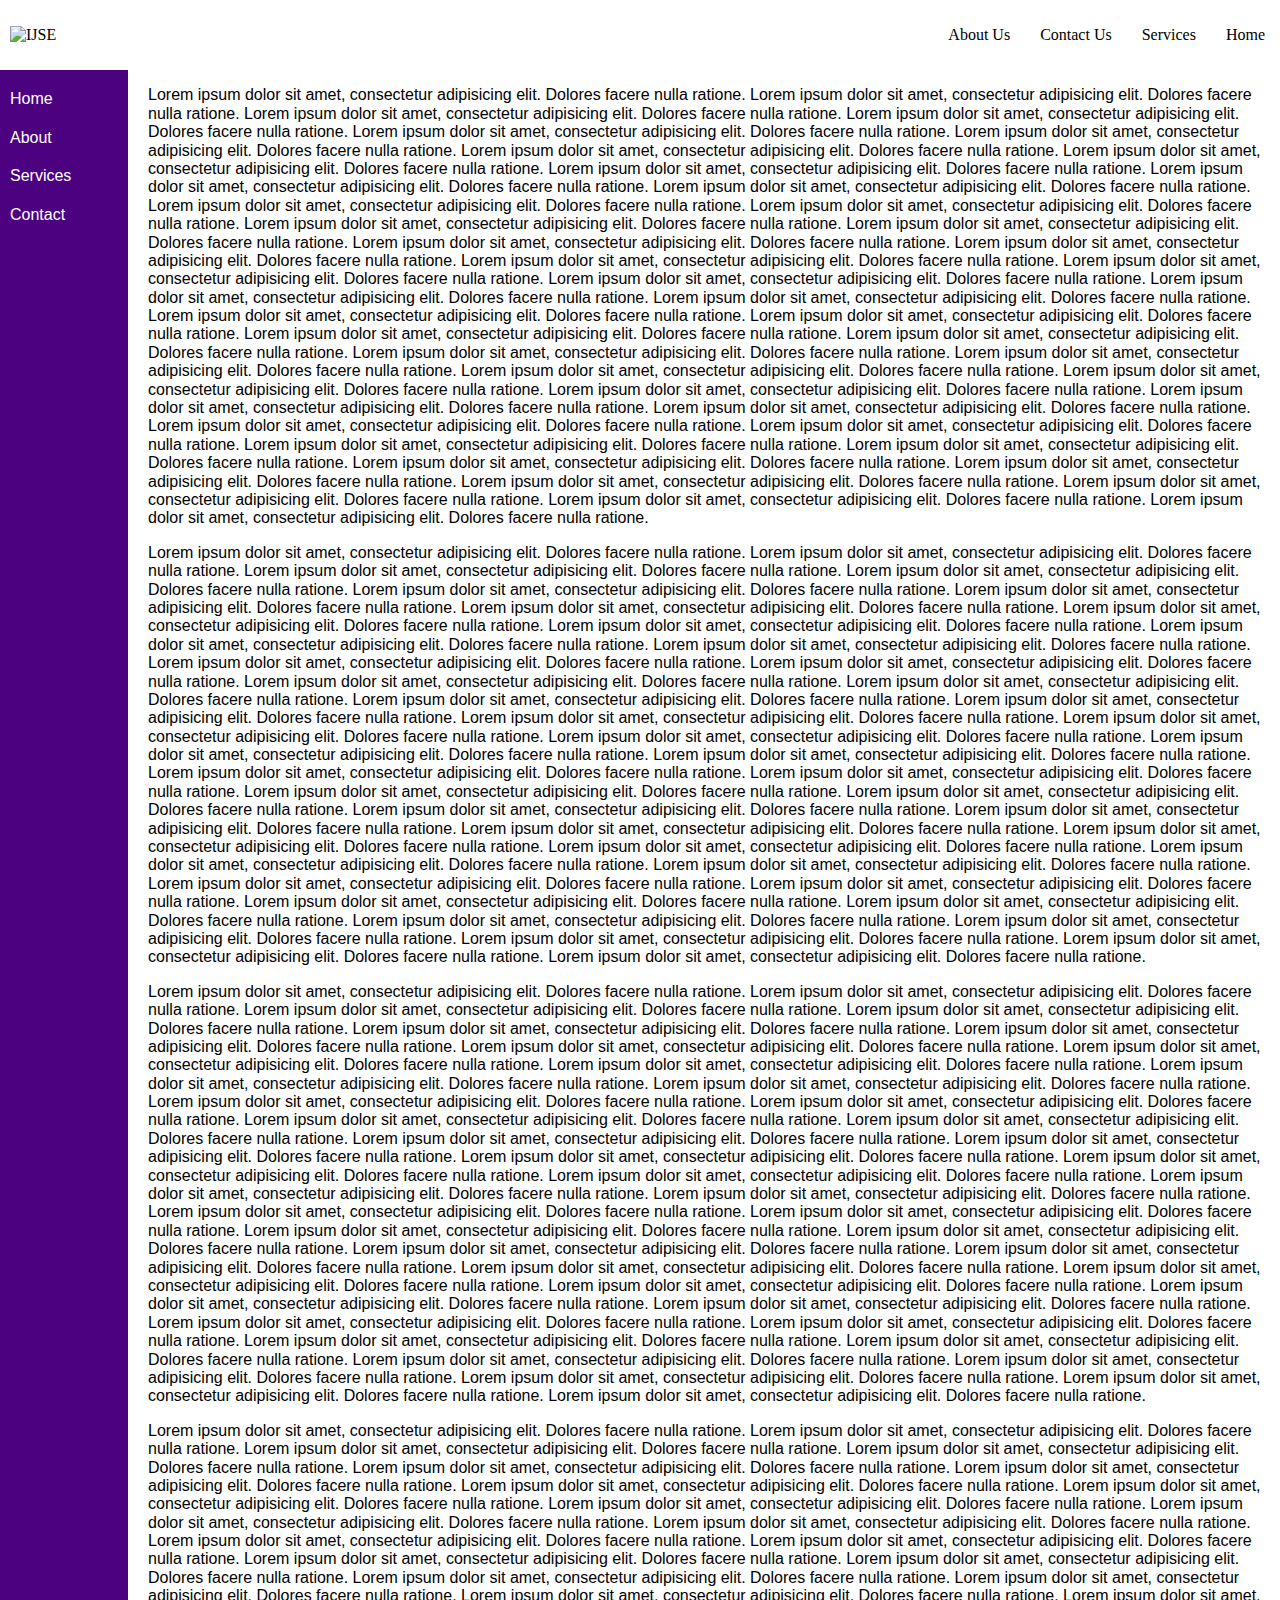
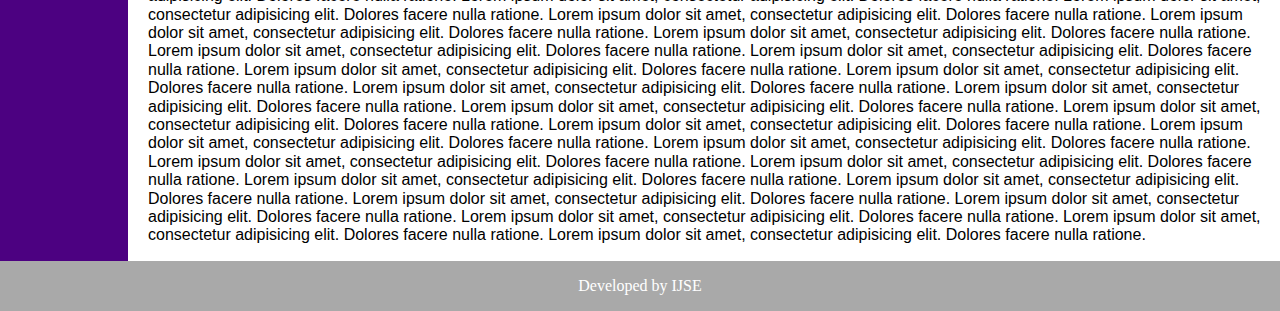
==== 02_case/index.html @ 8b56d0ed "done Assignment_03 case_02" ====
<!DOCTYPE html>
<html lang="en">
<head>
    <meta charset="UTF-8">
    <title>case02</title>
    <link rel="stylesheet" href="../02_case/assets/normalize.css">
    <link rel="stylesheet" href="../02_case/assets/style.css">
    <style>
    </style>

</head>
<body>
<header>
    <nav id="navbar">
        <img src="/case02/assets/Ijse_logo.png" alt="IJSE" height="4%" width="5%" id="icon">
        <ul>
            <li><a href="#">Home</a></li>
            <li><a href="#">Services</a></li>
            <li><a href="#">Contact Us</a></li>
            <li><a href="#">About Us</a></li>
        </ul>
    </nav>
</header>
<section id="content">
    <div class="sidebar">
        <a href="#">Home</a>
        <a href="#">About</a>
        <a href="#">Services</a>
        <a href="#">Contact</a>
    </div>
    <div id="text">
        <p>Lorem ipsum dolor sit amet, consectetur adipisicing elit. Dolores facere nulla ratione.
            Lorem ipsum dolor sit amet, consectetur adipisicing elit. Dolores facere nulla ratione.
            Lorem ipsum dolor sit amet, consectetur adipisicing elit. Dolores facere nulla ratione.
            Lorem ipsum dolor sit amet, consectetur adipisicing elit. Dolores facere nulla ratione.
            Lorem ipsum dolor sit amet, consectetur adipisicing elit. Dolores facere nulla ratione.
            Lorem ipsum dolor sit amet, consectetur adipisicing elit. Dolores facere nulla ratione.
            Lorem ipsum dolor sit amet, consectetur adipisicing elit. Dolores facere nulla ratione.
            Lorem ipsum dolor sit amet, consectetur adipisicing elit. Dolores facere nulla ratione.
            Lorem ipsum dolor sit amet, consectetur adipisicing elit. Dolores facere nulla ratione.
            Lorem ipsum dolor sit amet, consectetur adipisicing elit. Dolores facere nulla ratione.
            Lorem ipsum dolor sit amet, consectetur adipisicing elit. Dolores facere nulla ratione.
            Lorem ipsum dolor sit amet, consectetur adipisicing elit. Dolores facere nulla ratione.
            Lorem ipsum dolor sit amet, consectetur adipisicing elit. Dolores facere nulla ratione.
            Lorem ipsum dolor sit amet, consectetur adipisicing elit. Dolores facere nulla ratione.
            Lorem ipsum dolor sit amet, consectetur adipisicing elit. Dolores facere nulla ratione.
            Lorem ipsum dolor sit amet, consectetur adipisicing elit. Dolores facere nulla ratione.
            Lorem ipsum dolor sit amet, consectetur adipisicing elit. Dolores facere nulla ratione.
            Lorem ipsum dolor sit amet, consectetur adipisicing elit. Dolores facere nulla ratione.
            Lorem ipsum dolor sit amet, consectetur adipisicing elit. Dolores facere nulla ratione.
            Lorem ipsum dolor sit amet, consectetur adipisicing elit. Dolores facere nulla ratione.
            Lorem ipsum dolor sit amet, consectetur adipisicing elit. Dolores facere nulla ratione.
            Lorem ipsum dolor sit amet, consectetur adipisicing elit. Dolores facere nulla ratione.
            Lorem ipsum dolor sit amet, consectetur adipisicing elit. Dolores facere nulla ratione.
            Lorem ipsum dolor sit amet, consectetur adipisicing elit. Dolores facere nulla ratione.
            Lorem ipsum dolor sit amet, consectetur adipisicing elit. Dolores facere nulla ratione.
            Lorem ipsum dolor sit amet, consectetur adipisicing elit. Dolores facere nulla ratione.
            Lorem ipsum dolor sit amet, consectetur adipisicing elit. Dolores facere nulla ratione.
            Lorem ipsum dolor sit amet, consectetur adipisicing elit. Dolores facere nulla ratione.
            Lorem ipsum dolor sit amet, consectetur adipisicing elit. Dolores facere nulla ratione.
            Lorem ipsum dolor sit amet, consectetur adipisicing elit. Dolores facere nulla ratione.
            Lorem ipsum dolor sit amet, consectetur adipisicing elit. Dolores facere nulla ratione.
            Lorem ipsum dolor sit amet, consectetur adipisicing elit. Dolores facere nulla ratione.
            Lorem ipsum dolor sit amet, consectetur adipisicing elit. Dolores facere nulla ratione.
            Lorem ipsum dolor sit amet, consectetur adipisicing elit. Dolores facere nulla ratione.
            Lorem ipsum dolor sit amet, consectetur adipisicing elit. Dolores facere nulla ratione.
            Lorem ipsum dolor sit amet, consectetur adipisicing elit. Dolores facere nulla ratione.
            Lorem ipsum dolor sit amet, consectetur adipisicing elit. Dolores facere nulla ratione.
            Lorem ipsum dolor sit amet, consectetur adipisicing elit. Dolores facere nulla ratione.
            Lorem ipsum dolor sit amet, consectetur adipisicing elit. Dolores facere nulla ratione.
            Lorem ipsum dolor sit amet, consectetur adipisicing elit. Dolores facere nulla ratione.
            Lorem ipsum dolor sit amet, consectetur adipisicing elit. Dolores facere nulla ratione.
            Lorem ipsum dolor sit amet, consectetur adipisicing elit. Dolores facere nulla ratione.
            Lorem ipsum dolor sit amet, consectetur adipisicing elit. Dolores facere nulla ratione.
        </p>
        <p>
            Lorem ipsum dolor sit amet, consectetur adipisicing elit. Dolores facere nulla ratione.
            Lorem ipsum dolor sit amet, consectetur adipisicing elit. Dolores facere nulla ratione.
            Lorem ipsum dolor sit amet, consectetur adipisicing elit. Dolores facere nulla ratione.
            Lorem ipsum dolor sit amet, consectetur adipisicing elit. Dolores facere nulla ratione.
            Lorem ipsum dolor sit amet, consectetur adipisicing elit. Dolores facere nulla ratione.
            Lorem ipsum dolor sit amet, consectetur adipisicing elit. Dolores facere nulla ratione.
            Lorem ipsum dolor sit amet, consectetur adipisicing elit. Dolores facere nulla ratione.
            Lorem ipsum dolor sit amet, consectetur adipisicing elit. Dolores facere nulla ratione.
            Lorem ipsum dolor sit amet, consectetur adipisicing elit. Dolores facere nulla ratione.
            Lorem ipsum dolor sit amet, consectetur adipisicing elit. Dolores facere nulla ratione.
            Lorem ipsum dolor sit amet, consectetur adipisicing elit. Dolores facere nulla ratione.
            Lorem ipsum dolor sit amet, consectetur adipisicing elit. Dolores facere nulla ratione.
            Lorem ipsum dolor sit amet, consectetur adipisicing elit. Dolores facere nulla ratione.
            Lorem ipsum dolor sit amet, consectetur adipisicing elit. Dolores facere nulla ratione.
            Lorem ipsum dolor sit amet, consectetur adipisicing elit. Dolores facere nulla ratione.
            Lorem ipsum dolor sit amet, consectetur adipisicing elit. Dolores facere nulla ratione.
            Lorem ipsum dolor sit amet, consectetur adipisicing elit. Dolores facere nulla ratione.
            Lorem ipsum dolor sit amet, consectetur adipisicing elit. Dolores facere nulla ratione.
            Lorem ipsum dolor sit amet, consectetur adipisicing elit. Dolores facere nulla ratione.
            Lorem ipsum dolor sit amet, consectetur adipisicing elit. Dolores facere nulla ratione.
            Lorem ipsum dolor sit amet, consectetur adipisicing elit. Dolores facere nulla ratione.
            Lorem ipsum dolor sit amet, consectetur adipisicing elit. Dolores facere nulla ratione.
            Lorem ipsum dolor sit amet, consectetur adipisicing elit. Dolores facere nulla ratione.
            Lorem ipsum dolor sit amet, consectetur adipisicing elit. Dolores facere nulla ratione.
            Lorem ipsum dolor sit amet, consectetur adipisicing elit. Dolores facere nulla ratione.
            Lorem ipsum dolor sit amet, consectetur adipisicing elit. Dolores facere nulla ratione.
            Lorem ipsum dolor sit amet, consectetur adipisicing elit. Dolores facere nulla ratione.
            Lorem ipsum dolor sit amet, consectetur adipisicing elit. Dolores facere nulla ratione.
            Lorem ipsum dolor sit amet, consectetur adipisicing elit. Dolores facere nulla ratione.
            Lorem ipsum dolor sit amet, consectetur adipisicing elit. Dolores facere nulla ratione.
            Lorem ipsum dolor sit amet, consectetur adipisicing elit. Dolores facere nulla ratione.
            Lorem ipsum dolor sit amet, consectetur adipisicing elit. Dolores facere nulla ratione.
            Lorem ipsum dolor sit amet, consectetur adipisicing elit. Dolores facere nulla ratione.
            Lorem ipsum dolor sit amet, consectetur adipisicing elit. Dolores facere nulla ratione.
            Lorem ipsum dolor sit amet, consectetur adipisicing elit. Dolores facere nulla ratione.
            Lorem ipsum dolor sit amet, consectetur adipisicing elit. Dolores facere nulla ratione.
            Lorem ipsum dolor sit amet, consectetur adipisicing elit. Dolores facere nulla ratione.
            Lorem ipsum dolor sit amet, consectetur adipisicing elit. Dolores facere nulla ratione.
            Lorem ipsum dolor sit amet, consectetur adipisicing elit. Dolores facere nulla ratione.
            Lorem ipsum dolor sit amet, consectetur adipisicing elit. Dolores facere nulla ratione.
            Lorem ipsum dolor sit amet, consectetur adipisicing elit. Dolores facere nulla ratione.
            Lorem ipsum dolor sit amet, consectetur adipisicing elit. Dolores facere nulla ratione.
        </p>
        <p>
            Lorem ipsum dolor sit amet, consectetur adipisicing elit. Dolores facere nulla ratione.
            Lorem ipsum dolor sit amet, consectetur adipisicing elit. Dolores facere nulla ratione.
            Lorem ipsum dolor sit amet, consectetur adipisicing elit. Dolores facere nulla ratione.
            Lorem ipsum dolor sit amet, consectetur adipisicing elit. Dolores facere nulla ratione.
            Lorem ipsum dolor sit amet, consectetur adipisicing elit. Dolores facere nulla ratione.
            Lorem ipsum dolor sit amet, consectetur adipisicing elit. Dolores facere nulla ratione.
            Lorem ipsum dolor sit amet, consectetur adipisicing elit. Dolores facere nulla ratione.
            Lorem ipsum dolor sit amet, consectetur adipisicing elit. Dolores facere nulla ratione.
            Lorem ipsum dolor sit amet, consectetur adipisicing elit. Dolores facere nulla ratione.
            Lorem ipsum dolor sit amet, consectetur adipisicing elit. Dolores facere nulla ratione.
            Lorem ipsum dolor sit amet, consectetur adipisicing elit. Dolores facere nulla ratione.
            Lorem ipsum dolor sit amet, consectetur adipisicing elit. Dolores facere nulla ratione.
            Lorem ipsum dolor sit amet, consectetur adipisicing elit. Dolores facere nulla ratione.
            Lorem ipsum dolor sit amet, consectetur adipisicing elit. Dolores facere nulla ratione.
            Lorem ipsum dolor sit amet, consectetur adipisicing elit. Dolores facere nulla ratione.
            Lorem ipsum dolor sit amet, consectetur adipisicing elit. Dolores facere nulla ratione.
            Lorem ipsum dolor sit amet, consectetur adipisicing elit. Dolores facere nulla ratione.
            Lorem ipsum dolor sit amet, consectetur adipisicing elit. Dolores facere nulla ratione.
            Lorem ipsum dolor sit amet, consectetur adipisicing elit. Dolores facere nulla ratione.
            Lorem ipsum dolor sit amet, consectetur adipisicing elit. Dolores facere nulla ratione.
            Lorem ipsum dolor sit amet, consectetur adipisicing elit. Dolores facere nulla ratione.
            Lorem ipsum dolor sit amet, consectetur adipisicing elit. Dolores facere nulla ratione.
            Lorem ipsum dolor sit amet, consectetur adipisicing elit. Dolores facere nulla ratione.
            Lorem ipsum dolor sit amet, consectetur adipisicing elit. Dolores facere nulla ratione.
            Lorem ipsum dolor sit amet, consectetur adipisicing elit. Dolores facere nulla ratione.
            Lorem ipsum dolor sit amet, consectetur adipisicing elit. Dolores facere nulla ratione.
            Lorem ipsum dolor sit amet, consectetur adipisicing elit. Dolores facere nulla ratione.
            Lorem ipsum dolor sit amet, consectetur adipisicing elit. Dolores facere nulla ratione.
            Lorem ipsum dolor sit amet, consectetur adipisicing elit. Dolores facere nulla ratione.
            Lorem ipsum dolor sit amet, consectetur adipisicing elit. Dolores facere nulla ratione.
            Lorem ipsum dolor sit amet, consectetur adipisicing elit. Dolores facere nulla ratione.
            Lorem ipsum dolor sit amet, consectetur adipisicing elit. Dolores facere nulla ratione.
            Lorem ipsum dolor sit amet, consectetur adipisicing elit. Dolores facere nulla ratione.
            Lorem ipsum dolor sit amet, consectetur adipisicing elit. Dolores facere nulla ratione.
            Lorem ipsum dolor sit amet, consectetur adipisicing elit. Dolores facere nulla ratione.
            Lorem ipsum dolor sit amet, consectetur adipisicing elit. Dolores facere nulla ratione.
            Lorem ipsum dolor sit amet, consectetur adipisicing elit. Dolores facere nulla ratione.
            Lorem ipsum dolor sit amet, consectetur adipisicing elit. Dolores facere nulla ratione.
            Lorem ipsum dolor sit amet, consectetur adipisicing elit. Dolores facere nulla ratione.
            Lorem ipsum dolor sit amet, consectetur adipisicing elit. Dolores facere nulla ratione.
            Lorem ipsum dolor sit amet, consectetur adipisicing elit. Dolores facere nulla ratione.
            Lorem ipsum dolor sit amet, consectetur adipisicing elit. Dolores facere nulla ratione.
        </p>
        <p>
            Lorem ipsum dolor sit amet, consectetur adipisicing elit. Dolores facere nulla ratione.
            Lorem ipsum dolor sit amet, consectetur adipisicing elit. Dolores facere nulla ratione.
            Lorem ipsum dolor sit amet, consectetur adipisicing elit. Dolores facere nulla ratione.
            Lorem ipsum dolor sit amet, consectetur adipisicing elit. Dolores facere nulla ratione.
            Lorem ipsum dolor sit amet, consectetur adipisicing elit. Dolores facere nulla ratione.
            Lorem ipsum dolor sit amet, consectetur adipisicing elit. Dolores facere nulla ratione.
            Lorem ipsum dolor sit amet, consectetur adipisicing elit. Dolores facere nulla ratione.
            Lorem ipsum dolor sit amet, consectetur adipisicing elit. Dolores facere nulla ratione.
            Lorem ipsum dolor sit amet, consectetur adipisicing elit. Dolores facere nulla ratione.
            Lorem ipsum dolor sit amet, consectetur adipisicing elit. Dolores facere nulla ratione.
            Lorem ipsum dolor sit amet, consectetur adipisicing elit. Dolores facere nulla ratione.
            Lorem ipsum dolor sit amet, consectetur adipisicing elit. Dolores facere nulla ratione.
            Lorem ipsum dolor sit amet, consectetur adipisicing elit. Dolores facere nulla ratione.
            Lorem ipsum dolor sit amet, consectetur adipisicing elit. Dolores facere nulla ratione.
            Lorem ipsum dolor sit amet, consectetur adipisicing elit. Dolores facere nulla ratione.
            Lorem ipsum dolor sit amet, consectetur adipisicing elit. Dolores facere nulla ratione.
            Lorem ipsum dolor sit amet, consectetur adipisicing elit. Dolores facere nulla ratione.
            Lorem ipsum dolor sit amet, consectetur adipisicing elit. Dolores facere nulla ratione.
            Lorem ipsum dolor sit amet, consectetur adipisicing elit. Dolores facere nulla ratione.
            Lorem ipsum dolor sit amet, consectetur adipisicing elit. Dolores facere nulla ratione.
            Lorem ipsum dolor sit amet, consectetur adipisicing elit. Dolores facere nulla ratione.
            Lorem ipsum dolor sit amet, consectetur adipisicing elit. Dolores facere nulla ratione.
            Lorem ipsum dolor sit amet, consectetur adipisicing elit. Dolores facere nulla ratione.
            Lorem ipsum dolor sit amet, consectetur adipisicing elit. Dolores facere nulla ratione.
            Lorem ipsum dolor sit amet, consectetur adipisicing elit. Dolores facere nulla ratione.
            Lorem ipsum dolor sit amet, consectetur adipisicing elit. Dolores facere nulla ratione.
            Lorem ipsum dolor sit amet, consectetur adipisicing elit. Dolores facere nulla ratione.
            Lorem ipsum dolor sit amet, consectetur adipisicing elit. Dolores facere nulla ratione.
            Lorem ipsum dolor sit amet, consectetur adipisicing elit. Dolores facere nulla ratione.
            Lorem ipsum dolor sit amet, consectetur adipisicing elit. Dolores facere nulla ratione.
            Lorem ipsum dolor sit amet, consectetur adipisicing elit. Dolores facere nulla ratione.
            Lorem ipsum dolor sit amet, consectetur adipisicing elit. Dolores facere nulla ratione.
            Lorem ipsum dolor sit amet, consectetur adipisicing elit. Dolores facere nulla ratione.
            Lorem ipsum dolor sit amet, consectetur adipisicing elit. Dolores facere nulla ratione.
            Lorem ipsum dolor sit amet, consectetur adipisicing elit. Dolores facere nulla ratione.
            Lorem ipsum dolor sit amet, consectetur adipisicing elit. Dolores facere nulla ratione.
            Lorem ipsum dolor sit amet, consectetur adipisicing elit. Dolores facere nulla ratione.
            Lorem ipsum dolor sit amet, consectetur adipisicing elit. Dolores facere nulla ratione.
            Lorem ipsum dolor sit amet, consectetur adipisicing elit. Dolores facere nulla ratione.
            Lorem ipsum dolor sit amet, consectetur adipisicing elit. Dolores facere nulla ratione.
            Lorem ipsum dolor sit amet, consectetur adipisicing elit. Dolores facere nulla ratione.
            Lorem ipsum dolor sit amet, consectetur adipisicing elit. Dolores facere nulla ratione.
        </p>
    </div>
</section>
<footer>
    <p>Developed by IJSE</p>
</footer>
</body>
</html>
---- 02_case/assets/style.css ----
#navbar li{
    float: right;
    list-style: none;
    margin: 10px 15px;
}

#navbar ul{
    overflow: auto;
}

#navbar a{
    text-decoration: none;
    color: black;
}

#navbar img{
    float: left;
    margin: 10px;
}

#content{
    margin: 0;
    padding: 0;
    font-family: Arial, sans-serif;
    display: flex;
}

.sidebar {
    background-color: #4c0181;
    color: #fff;
    width: 10%;
}

.sidebar a {
    display: block;
    margin-top: 20px;
    padding-left: 10px;
    text-decoration: none;
    color: #fff;
}

#text {
    padding-left: 20px;
    flex: 1;
}

footer{
    background-color: darkgray;
    color: white;
    text-align: center;
    overflow: auto;
    height: 5%;
}
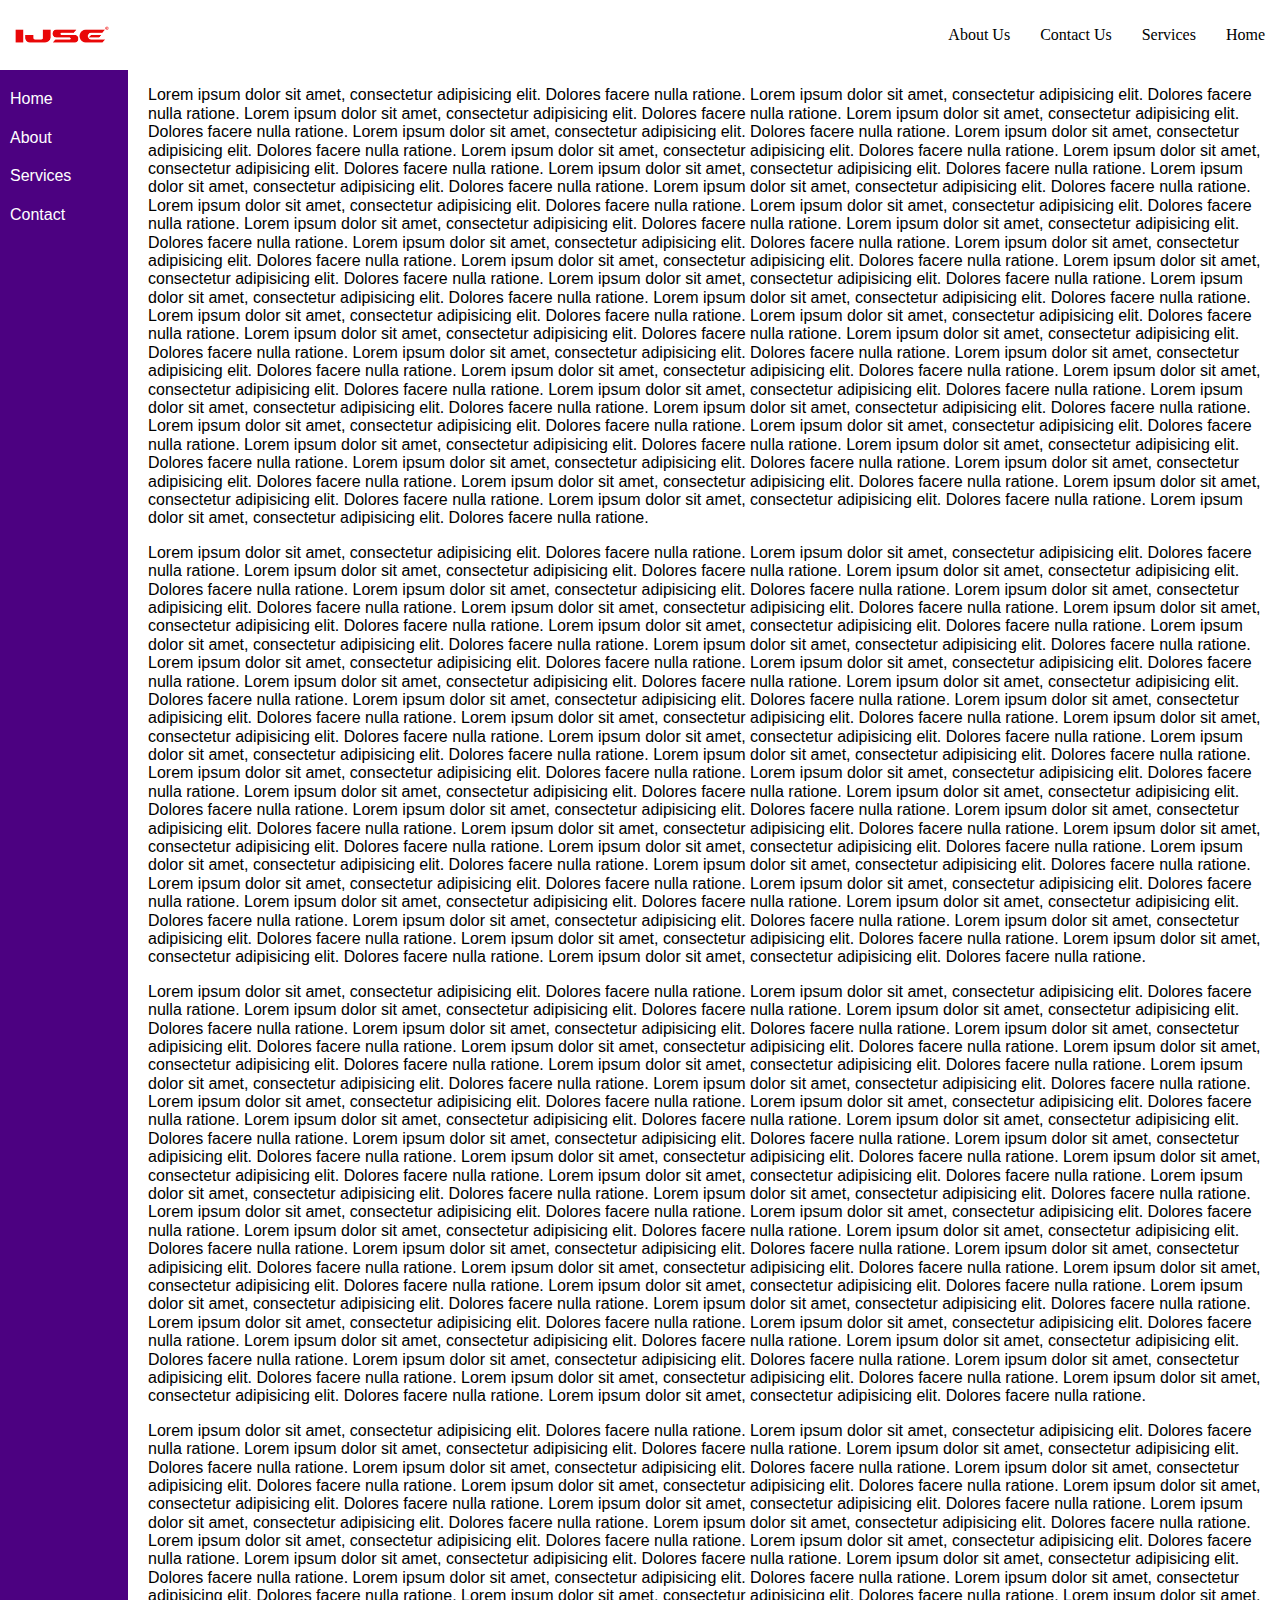
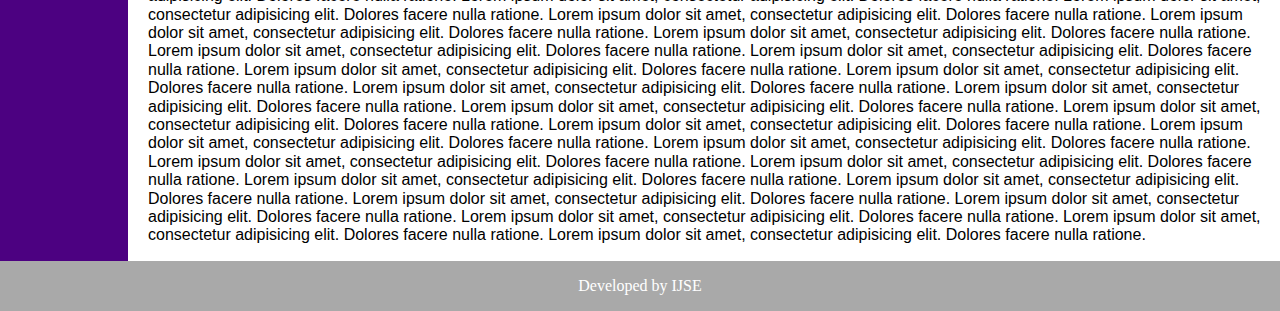
==== commit 6d424481: "adding the image case 2" ====
--- a/02_case/index.html
+++ b/02_case/index.html
@@ -12,7 +12,7 @@
 <body>
 <header>
     <nav id="navbar">
-        <img src="/case02/assets/Ijse_logo.png" alt="IJSE" height="4%" width="5%" id="icon">
+        <img src="../02_case/assets/Ijse_logo.png" alt="IJSE" height="6%" width="8%" id="icon">
         <ul>
             <li><a href="#">Home</a></li>
             <li><a href="#">Services</a></li>
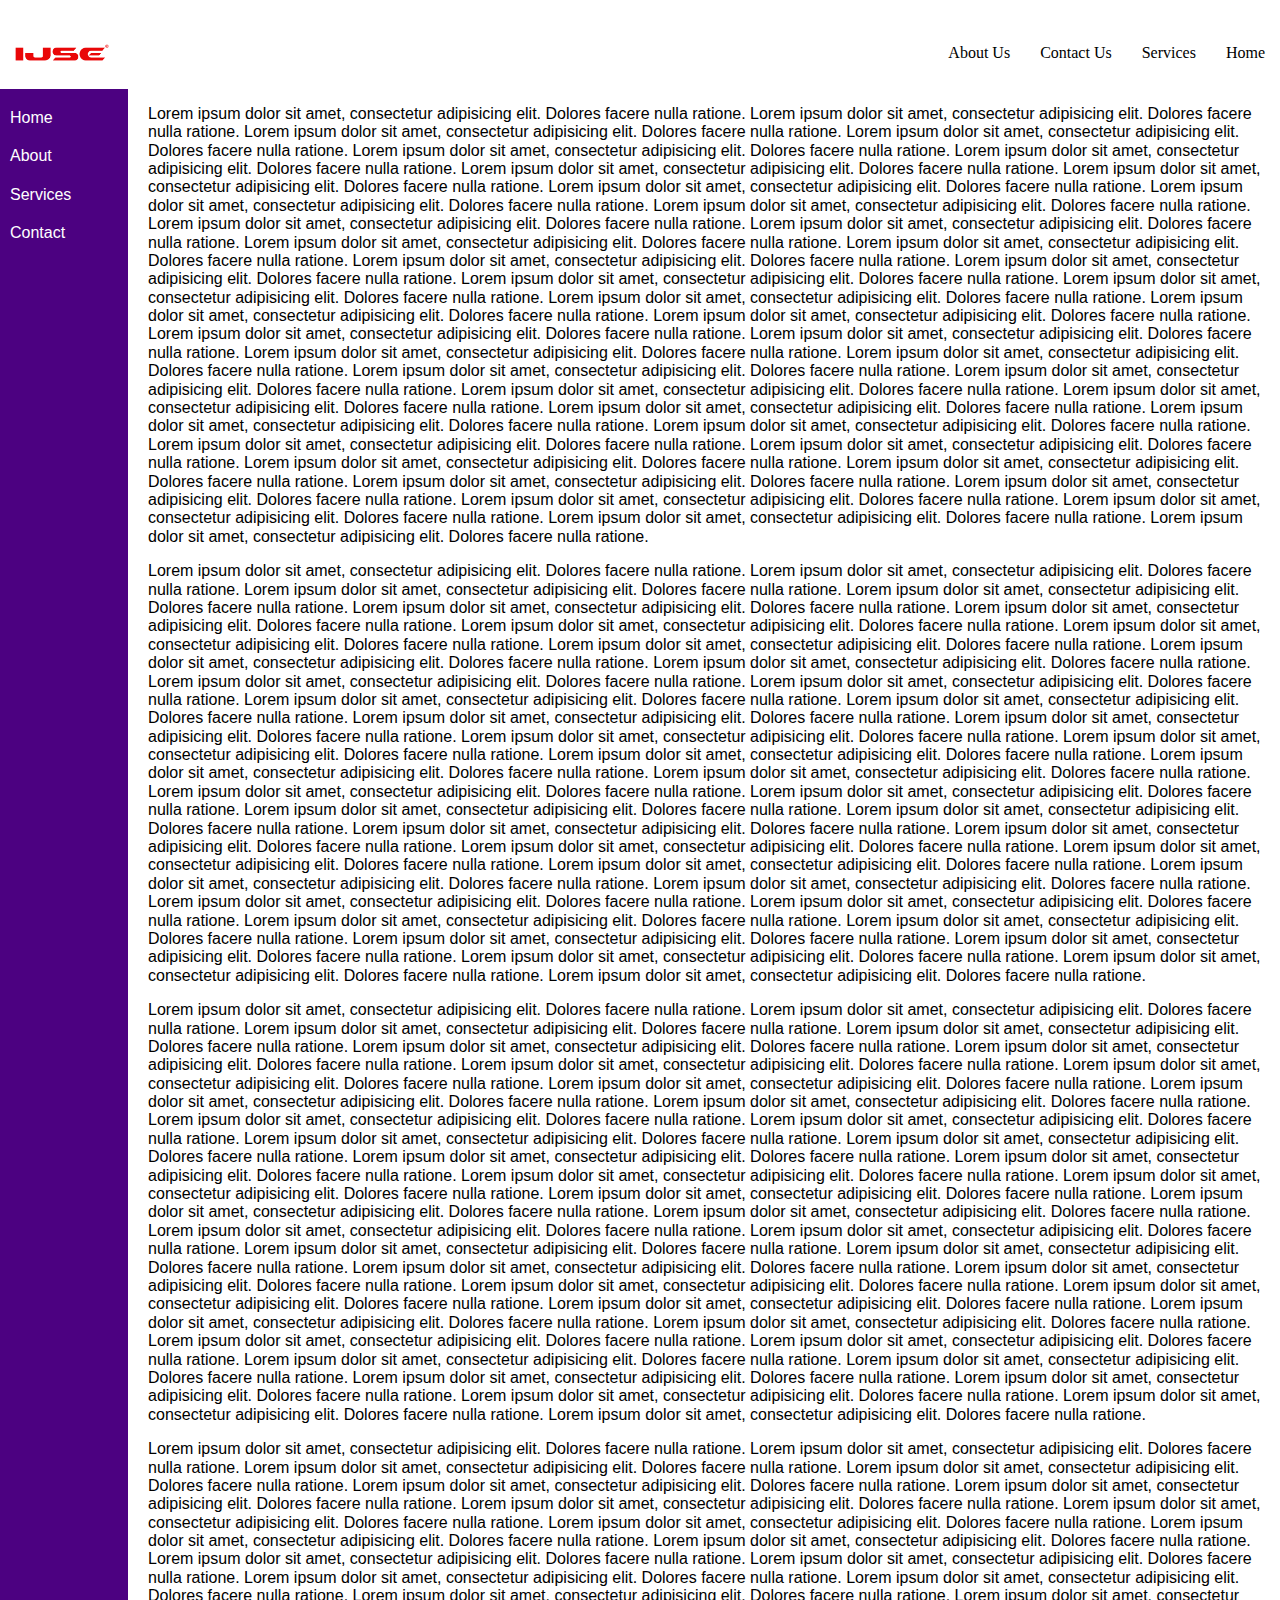
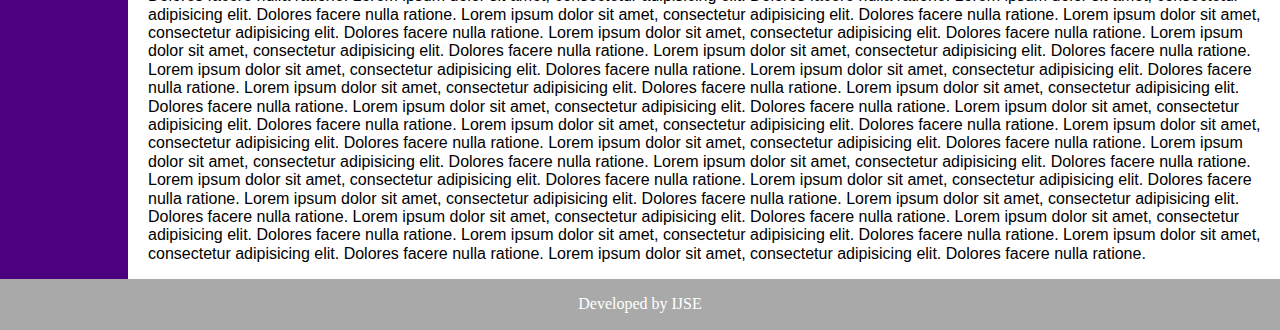
==== commit 590cda27: "update the case 2" ====
--- a/02_case/index.html
+++ b/02_case/index.html
@@ -11,6 +11,13 @@
 </head>
 <body>
 <header>
+    <div>
+        <section>
+            <img src="../02_case/assets/IMG_3878.gif" alt="">
+            <img src="../02_case/assets/IMG_3878.gif" alt="">
+            <img src="../02_case/assets/IMG_3878.gif" alt="">
+        </section>
+    </div>
     <nav id="navbar">
         <img src="../02_case/assets/Ijse_logo.png" alt="IJSE" height="6%" width="8%" id="icon">
         <ul>
